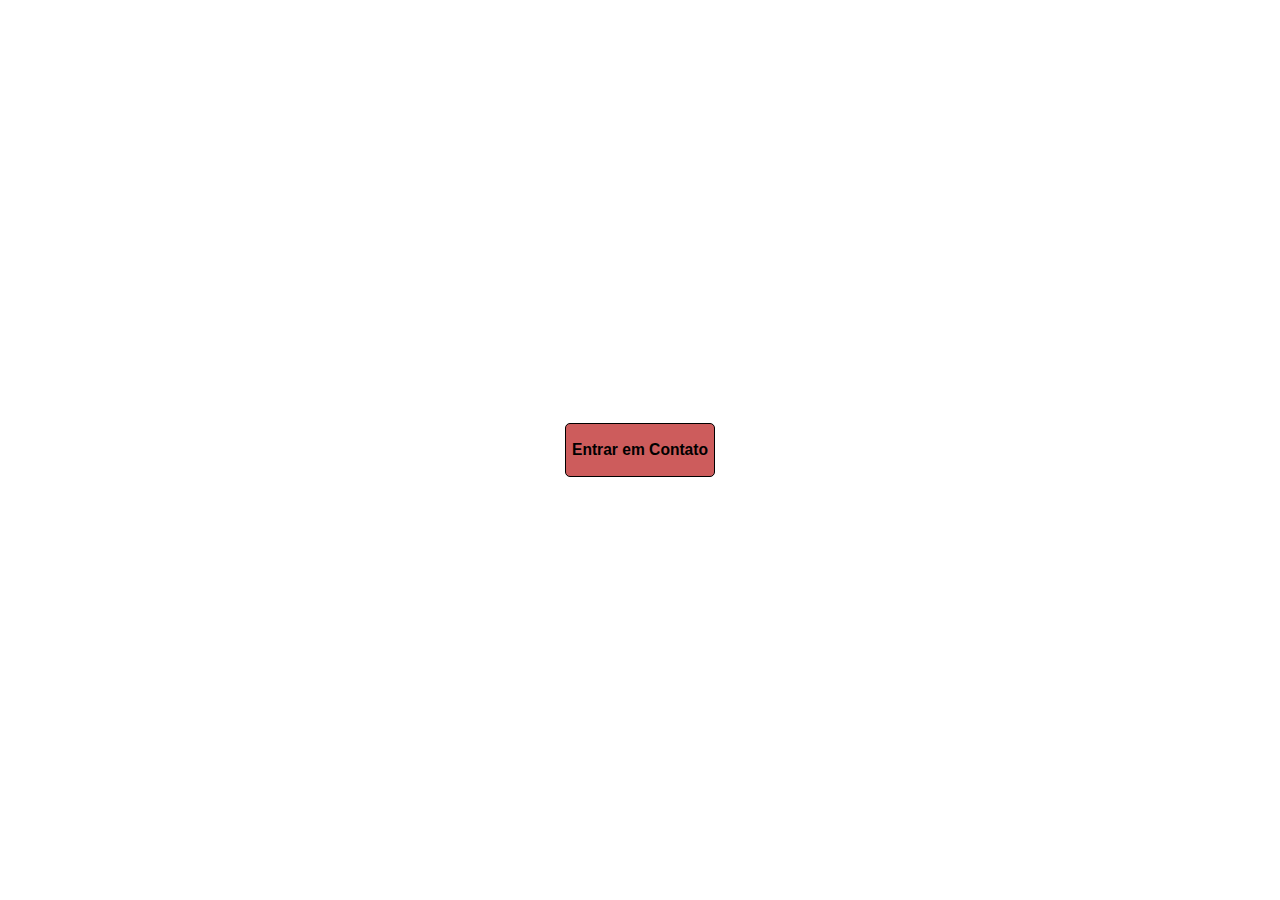
==== contato.html @ f45a7d52 "Add files via upload" ====
<!DOCTYPE html>
<html lang="en">
<head>
    <meta charset="UTF-8">
    <meta http-equiv="X-UA-Compatible" content="IE=edge">
    <meta name="viewport" content="width=device-width, initial-scale=1.0">
    <title>Contato_ka</title>
    <style>
        body {
            background-image:url(./img/fcccf8d879c1907ada042d531743150f.png);
            background-size: cover;
            background-repeat: no-repeat;
            text-align: center;
            display: flex;
            flex-direction: column;
            align-items: center;
            justify-content: center;
            height: 100vh;
            margin: 0;
        }
        button {
            background-color: indianred;
            color: black;
            padding: 2,5px 5px;
            border: none;
            border-radius: 5px;
            cursor: pointer;
            border: 1px solid black;
        }
    </style>
</head>
<body>
    <a href="https://wa.me/55999123-1207" target="_blank"><button>
      <h3>Entrar em Contato</h3>
    </button></a>
</body>
</html>
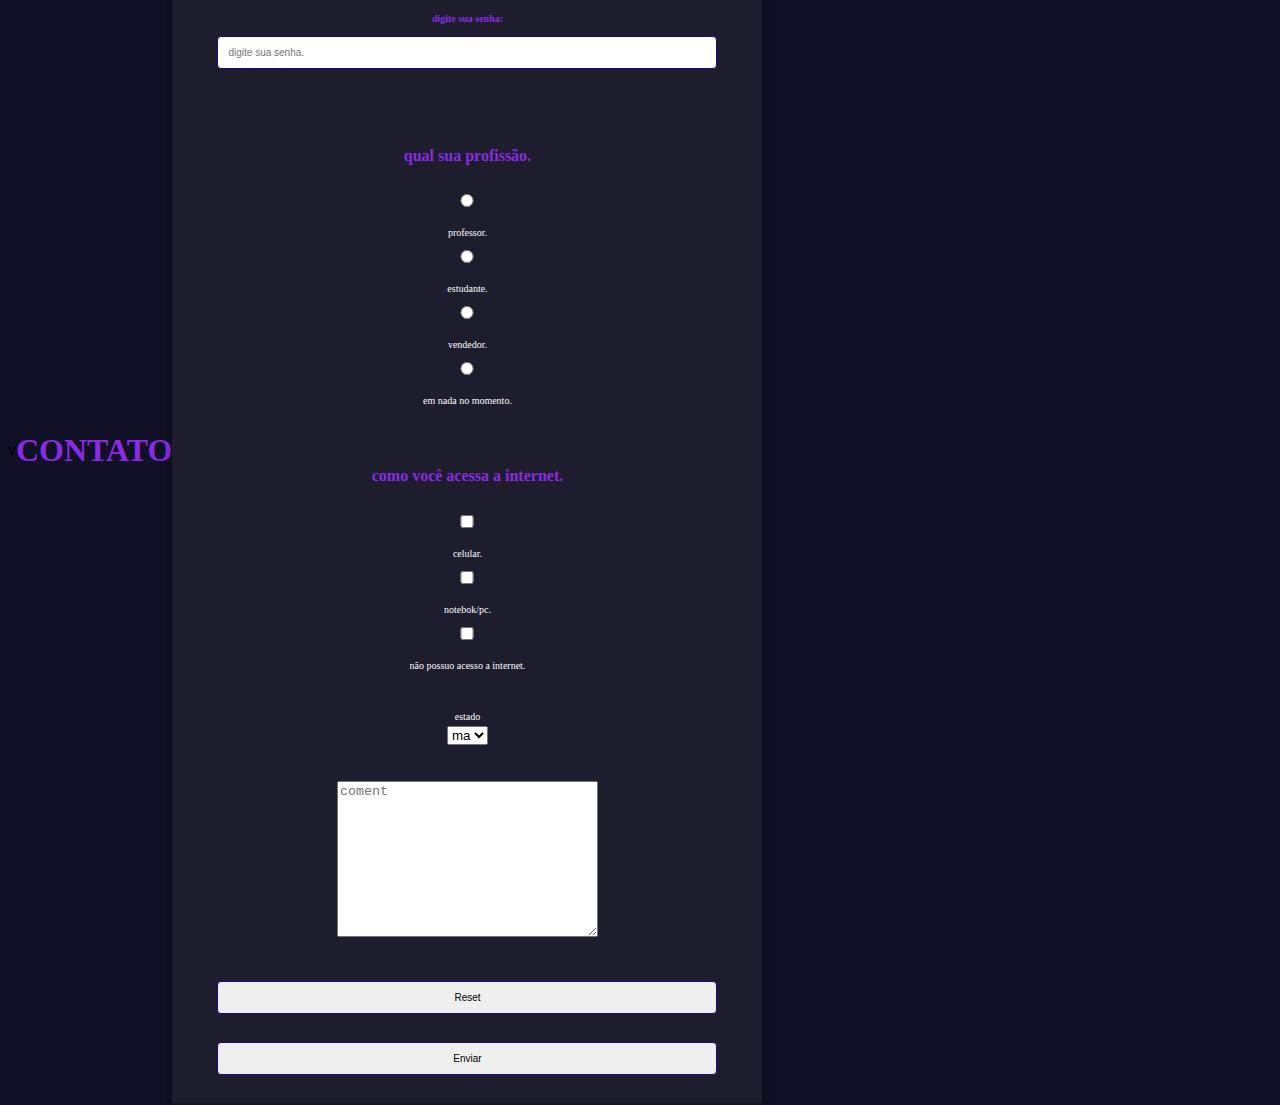
==== commit d7b9e295: "Update contato.html" ====
--- a/contato.html
+++ b/contato.html
@@ -1,37 +1,139 @@
-<!DOCTYPE html>
-<html lang="en">
+v<!DOCTYPE html>
+<html lang="pt-br">
 <head>
     <meta charset="UTF-8">
-    <meta http-equiv="X-UA-Compatible" content="IE=edge">
     <meta name="viewport" content="width=device-width, initial-scale=1.0">
-    <title>Contato_ka</title>
-    <style>
-        body {
-            background-image:url(./img/fcccf8d879c1907ada042d531743150f.png);
-            background-size: cover;
-            background-repeat: no-repeat;
-            text-align: center;
-            display: flex;
-            flex-direction: column;
-            align-items: center;
-            justify-content: center;
-            height: 100vh;
-            margin: 0;
-        }
-        button {
-            background-color: indianred;
-            color: black;
-            padding: 2,5px 5px;
-            border: none;
-            border-radius: 5px;
-            cursor: pointer;
-            border: 1px solid black;
-        }
-    </style>
+    <title>Document</title>
 </head>
+<style>
+    body{
+        background-color: #101026;
+        display: flex;
+        align-items: center;
+        min-height: center;
+    }
+    h1{
+        color: blueviolet;
+        text-align-last: center;
+    }
+    form h4{
+        color: blueviolet;
+        text-align-last: center;
+    }
+    form{
+        color: blueviolet;
+        background-color: #1d1d2e;
+        display: flex;
+        align-items: center;
+        justify-content: center;
+        flex-direction: column;
+        padding: 10px 45px;
+        width: 500px;
+        box-shadow: rgba(0, 0, 0, 0.4) 0px 2px 4px, rgba(0, 0, 0, 0.3)
+0px 7px 13px -3px, rgba(0, 0, 0, 0.2) 0px -3px 0px inset;
+    }
+    b{
+        color: blueviolet;
+    }
+    a{
+        color: blueviolet;
+    }
+    coment{
+        background-color: black;
+    }
+    form label{
+        font-size: 10px;
+        margin-bottom: 4px;
+        color: rgb(253, 251, 255);
+    }
+    form input{
+        width: 100%;
+        padding: 10px;
+        margin: 8px 0;
+        border: 1px solid #220484;
+        border-radius: 4px;
+        box-sizing: border-box;
+        margin-bottom: 20px;
+        font-size: 10px;
+        transition: all 0.5s;
+    }
+    form input:focus{
+        border-radius: 16px;
+        font-size: 8px;
+    }
+    form button{
+        width: 100%;
+        cursor: pointer;
+        padding: 10px;
+        background: transparent;
+        margin: 8px 0;
+        border: 2px solid #ffffff;
+        color: #ffffff;
+        border-radius: 4px;
+        box-sizing: border-box;
+        margin-bottom: 20px;
+        font-size: 10px;
+        transition: all 1s;
+    }
+    form button:haver{
+        background: #1d1d2e;
+        color: #220484;
+        border-radius: 16px;
+    }
+</style>
 <body>
-    <a href="https://wa.me/55999123-1207" target="_blank"><button>
-      <h3>Entrar em Contato</h3>
-    </button></a>
+    <h1>CONTATO</h1>
+    <form action="https://api.staticforms.xyz/submit" method="post">
+        <label for=""><b>digite seu nome:</b></label>
+        <input type="text" name="name" id="name" placeholder="digite
+seu nome." required>
+        <br><br>
+        <label for=""><b>digite seu email:</b></label>
+        <input type="email" name="email" id="email"
+placeholder="digite seu email." required>
+        <br><br>
+        <label for=""><b>digite sua senha:</b></label>
+        <input type="password" name="senha" id="senha"
+placeholder="digite sua senha." required>
+        <br><br>
+        <h4>qual sua profissão.</h4>
+        <input type="radio" name="profissao" id="professor" value="Professor">
+        <label for="professor">professor.</label>
+        <input type="radio" name="profissao" id="estudante" value="Estudante">
+        <label for="estudante">estudante.</label>
+        <input type="radio" name="profissao" id="vendedor" value="Vendedor">
+        <label for="vendedor">vendedor.</label>
+        <input type="radio" name="profissao" id="nada" value="Nada">
+        <label for="nada">em nada no momento.</label>
+        <br><br>
+        <h4>como você acessa a internet.</h4>
+        <input type="checkbox" id="celular" name="acessoInternet"
+value="Celular">
+        <label for="celular">celular.</label>
+        <input type="checkbox" id="notebook" name="acessoInternet"
+value="Notebook/PC">
+        <label for="notebook">notebok/pc.</label>
+        <input type="checkbox" id="semInternet" name="acessoInternet"
+value="Não possuo acesso a internet">
+        <label for="semInternet">não possuo acesso a internet.</label>
+        <br><br>
+        <label for="estado">estado</label>
+        <select id="estado" name="estado">
+            <option value="maranhao">ma</option>
+            <option value="rio de janeiro">rg</option>
+            <option value="acre">ac</option>
+        </select>
+        <br><br>
+        <textarea name="coment" id="coment" cols="30" rows="10"
+placeholder="coment" required></textarea>
+        <br><br>
+        <input type="reset" name="reset" id="reset" value="Reset">
+        <input type="submit" name="enviar" id="enviar" value="Enviar">
+
+        <input type="hidden" name="accessKey"
+value="d1cf4085-154b-413f-be78-6aadb7abc369">
+        <input type="hidden" name="redirectTo"
+value="https://kawakarlyndo.github.io/Meu.portifolio.kawa/contato.html">
+    </form>
 </body>
-</html>+</html>
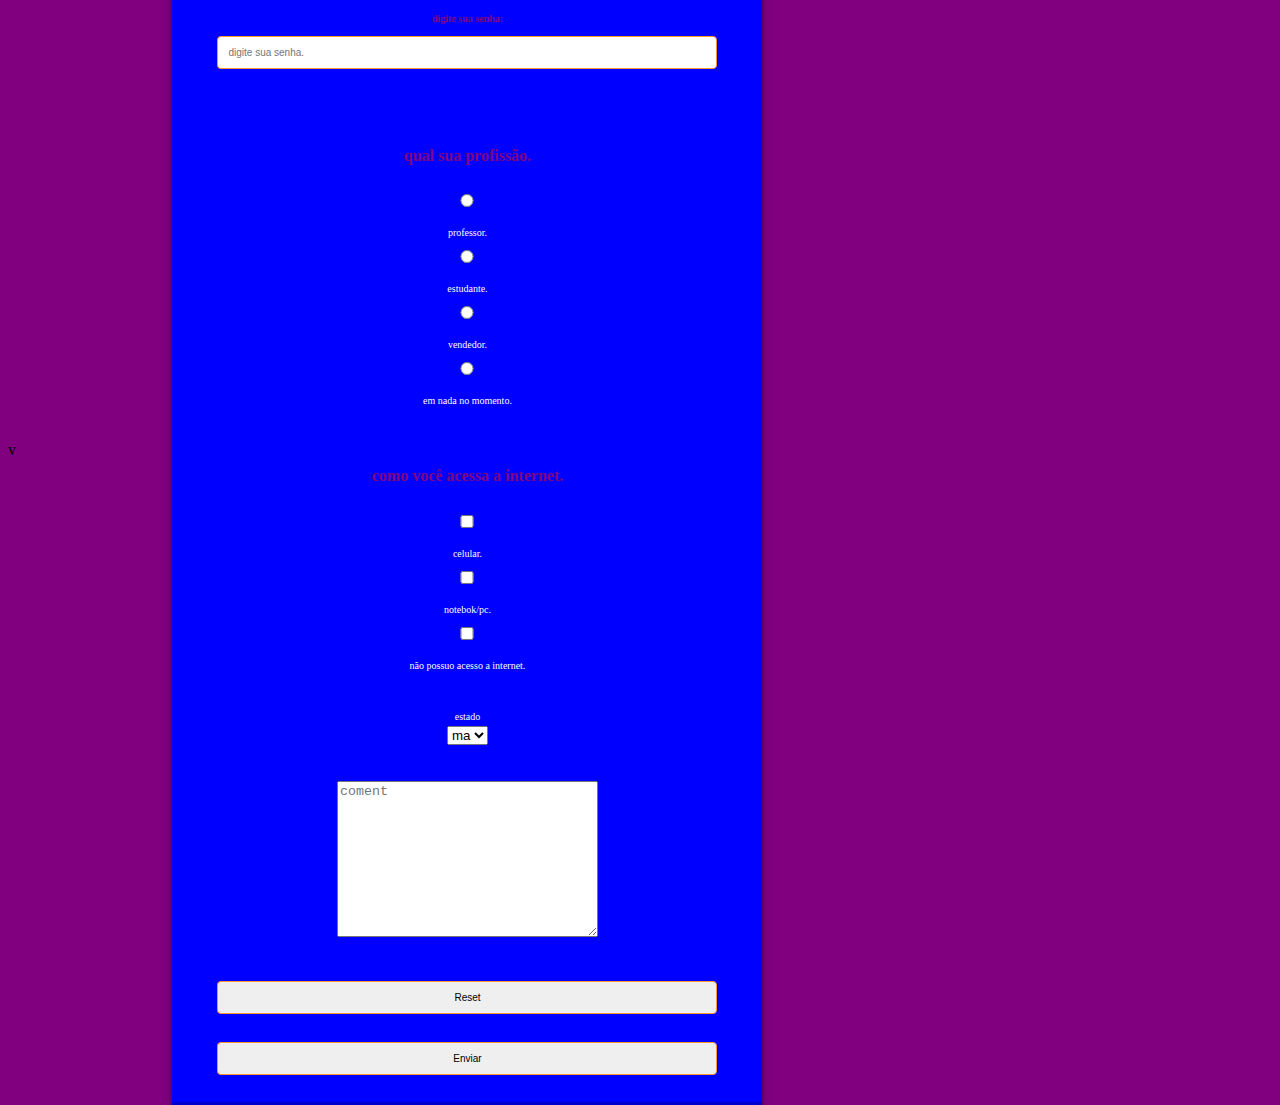
==== commit 379f9da8: "Update contato.html" ====
--- a/contato.html
+++ b/contato.html
@@ -7,22 +7,22 @@
 </head>
 <style>
     body{
-        background-color: #101026;
+        background-color: #800080;
         display: flex;
         align-items: center;
         min-height: center;
     }
     h1{
-        color: blueviolet;
+        color: purple;
         text-align-last: center;
     }
     form h4{
-        color: blueviolet;
+        color: purple;
         text-align-last: center;
     }
     form{
-        color: blueviolet;
-        background-color: #1d1d2e;
+        color: purple;
+        background-color: #0000FF;
         display: flex;
         align-items: center;
         justify-content: center;
@@ -33,10 +33,10 @@
 0px 7px 13px -3px, rgba(0, 0, 0, 0.2) 0px -3px 0px inset;
     }
     b{
-        color: blueviolet;
+        color: purple;
     }
     a{
-        color: blueviolet;
+        color: purple;
     }
     coment{
         background-color: black;
@@ -50,7 +50,7 @@
         width: 100%;
         padding: 10px;
         margin: 8px 0;
-        border: 1px solid #220484;
+        border: 1px solid #fc9534;
         border-radius: 4px;
         box-sizing: border-box;
         margin-bottom: 20px;
@@ -85,8 +85,7 @@
     <h1>CONTATO</h1>
     <form action="https://api.staticforms.xyz/submit" method="post">
         <label for=""><b>digite seu nome:</b></label>
-        <input type="text" name="name" id="name" placeholder="digite
-seu nome." required>
+        <input type="text" name="name" id="name" placeholder="digite seu nome." required>
         <br><br>
         <label for=""><b>digite seu email:</b></label>
         <input type="email" name="email" id="email"
